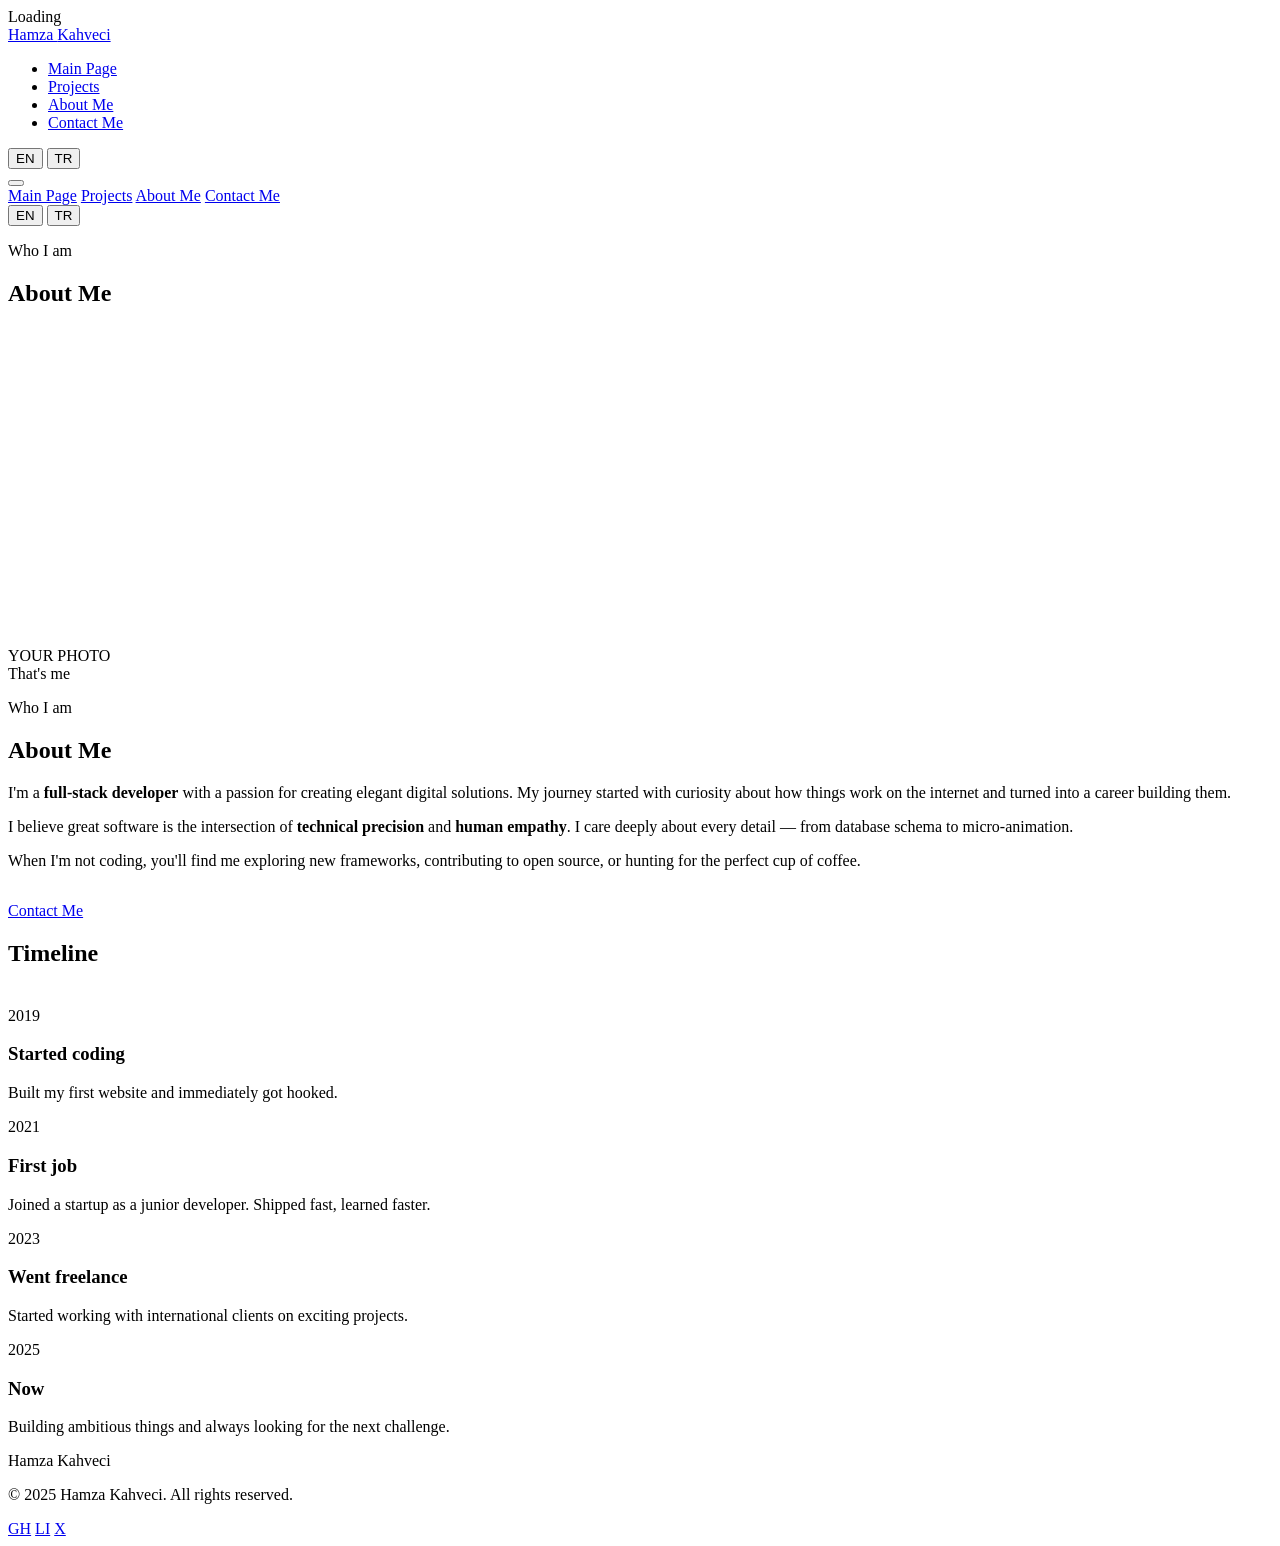
==== pages/about.html @ 2e1d4383 "Update about.html" ====
<!DOCTYPE html>
<html lang="en">
<head>
  <meta charset="UTF-8" />
  <meta name="viewport" content="width=device-width, initial-scale=1.0" />
  <meta name="description" content="About me – learn more about my background, experience, and journey as a developer." />
  <meta name="keywords" content="about, developer background, experience, journey, web developer" />
  <meta name="author" content="Your Name" />
  <meta property="og:title" content="About Me – Hamza Kahveci Portfolio" />
  <meta property="og:description" content="Learn more about my background, skills, and what drives me." />
  <meta property="og:type" content="website" />
  <meta property="og:url" content="https://yourwebsite.com/pages/about.html" />
  <meta name="robots" content="index, follow" />
  <link rel="canonical" href="https://yourwebsite.com/pages/about.html" />
  <title>About Me – Hamza Kahveci Portfolio</title>
  <link rel="stylesheet" href="../assets/css/style.css" />
</head>
<body>

  <div id="pageLoader" class="page-loader" aria-hidden="true">
    <span class="loader-text">Loading</span>
    <div class="loader-bar"><div class="loader-bar-fill"></div></div>
  </div>

  <div id="cursor" aria-hidden="true"></div>
  <div id="cursor-ring" aria-hidden="true"></div>

  <header role="banner">
    <nav class="navbar" aria-label="Main navigation">
      <a href="../index.html" class="nav-logo" aria-label="Portfolio home">Hamza <span>Kahveci</span></a>

      <ul class="nav-links" role="list">
        <li><a href="../index.html" class="nav-link"        data-i18n="nav.home">Main Page</a></li>
        <li><a href="projects.html" class="nav-link"        data-i18n="nav.projects">Projects</a></li>
        <li><a href="about.html"    class="nav-link active" data-i18n="nav.about">About Me</a></li>
        <li><a href="contact.html"  class="nav-link"        data-i18n="nav.contact">Contact Me</a></li>
      </ul>

      <div class="lang-toggle" role="group" aria-label="Language selector">
        <button class="lang-btn" data-lang="en" aria-label="English">EN</button>
        <button class="lang-btn" data-lang="tr" aria-label="Türkçe">TR</button>
      </div>

      <button class="nav-hamburger" id="navHamburger" aria-label="Open menu">
        <span></span><span></span><span></span>
      </button>
    </nav>
  </header>

  <nav id="mobileNav" class="mobile-nav" aria-label="Mobile navigation">
    <a href="../index.html" class="nav-link" data-i18n="nav.home">Main Page</a>
    <a href="projects.html" class="nav-link" data-i18n="nav.projects">Projects</a>
    <a href="about.html"    class="nav-link" data-i18n="nav.about">About Me</a>
    <a href="contact.html"  class="nav-link" data-i18n="nav.contact">Contact Me</a>
    <div class="lang-toggle">
      <button class="lang-btn" data-lang="en">EN</button>
      <button class="lang-btn" data-lang="tr">TR</button>
    </div>
  </nav>

  <main class="page-content" id="main-content">

    <!-- ══ PAGE HERO ══ -->
    <section class="hero" style="min-height:45vh;" aria-label="About header">
      <div class="hero-bg"></div>
      <div class="hero-grid" aria-hidden="true"></div>
      <div class="hero-line" aria-hidden="true"></div>
      <div class="hero-content">
        <p class="hero-eyebrow" data-i18n="label.about">Who I am</p>
        <h1 class="hero-title glitch" data-text="ABOUT ME" data-i18n="title.about">ABOUT ME</h1>
      </div>
    </section>

    <!-- ══ ABOUT SPLIT ══ -->
    <section aria-label="About me details">
      <div class="section-inner">
        <div class="about-split">

          <!-- Photo column -->
          <div class="about-photo reveal">
            <div class="about-photo-frame">
              <!-- Replace the div below with: <img src="../assets/img/your-photo.jpg" alt="Your Name" /> -->
              <div class="about-photo-placeholder" aria-label="Photo placeholder">YOUR PHOTO</div>
            </div>
            <span class="about-photo-label" data-i18n="about.photo.label">That's me</span>
          </div>

          <!-- Text column -->
          <div class="about-body">
            <p class="section-label reveal" data-i18n="label.about">Who I am</p>
            <h2 class="section-title reveal reveal-delay-1" data-i18n="title.about">About Me</h2>

            <p class="reveal reveal-delay-2" data-i18n="about.p1">
              I'm a <strong>full-stack developer</strong> with a passion for creating elegant digital solutions. My journey started with curiosity about how things work on the internet and turned into a career building them.
            </p>
            <p class="reveal reveal-delay-3" data-i18n="about.p2">
              I believe great software is the intersection of <strong>technical precision</strong> and <strong>human empathy</strong>. I care deeply about every detail — from database schema to micro-animation.
            </p>
            <p class="reveal reveal-delay-4" data-i18n="about.p3">
              When I'm not coding, you'll find me exploring new frameworks, contributing to open source, or hunting for the perfect cup of coffee.
            </p>

            <div style="margin-top:2rem;" class="reveal">
              <a href="contact.html" class="btn btn-primary" data-i18n="nav.contact">Contact Me</a>
            </div>
          </div>
        </div>

        <!-- Timeline -->
        <div class="timeline" aria-label="Career timeline">
          <h2 class="section-title reveal" style="margin-bottom:2.5rem;">Timeline</h2>

          <div class="timeline-item reveal">
            <p class="timeline-year" data-i18n="tl.1.year">2019</p>
            <h3 class="timeline-title" data-i18n="tl.1.title">Started coding</h3>
            <p class="timeline-desc" data-i18n="tl.1.desc">Built my first website and immediately got hooked.</p>
          </div>

          <div class="timeline-item reveal reveal-delay-1">
            <p class="timeline-year" data-i18n="tl.2.year">2021</p>
            <h3 class="timeline-title" data-i18n="tl.2.title">First job</h3>
            <p class="timeline-desc" data-i18n="tl.2.desc">Joined a startup as a junior developer. Shipped fast, learned faster.</p>
          </div>

          <div class="timeline-item reveal reveal-delay-2">
            <p class="timeline-year" data-i18n="tl.3.year">2023</p>
            <h3 class="timeline-title" data-i18n="tl.3.title">Went freelance</h3>
            <p class="timeline-desc" data-i18n="tl.3.desc">Started working with international clients on exciting projects.</p>
          </div>

          <div class="timeline-item reveal reveal-delay-3">
            <p class="timeline-year" data-i18n="tl.4.year">2025</p>
            <h3 class="timeline-title" data-i18n="tl.4.title">Now</h3>
            <p class="timeline-desc" data-i18n="tl.4.desc">Building ambitious things and always looking for the next challenge.</p>
          </div>
        </div>

      </div>
    </section>

  </main>

  <footer role="contentinfo">
    <div class="footer-inner">
      <span class="footer-logo">Hamza <span>Kahveci</span></span>
      <p class="footer-copy" data-i18n="footer.copy">© 2025 Hamza Kahveci Portfolio. All rights reserved.</p>
      <div class="footer-socials" aria-label="Social links">
        <a href="#" class="footer-social" aria-label="GitHub">GH</a>
        <a href="#" class="footer-social" aria-label="LinkedIn">LI</a>
        <a href="#" class="footer-social" aria-label="Twitter/X">X</a>
      </div>
    </div>
  </footer>

  <script src="../assets/js/jScript.js"></script>
</body>
</html>
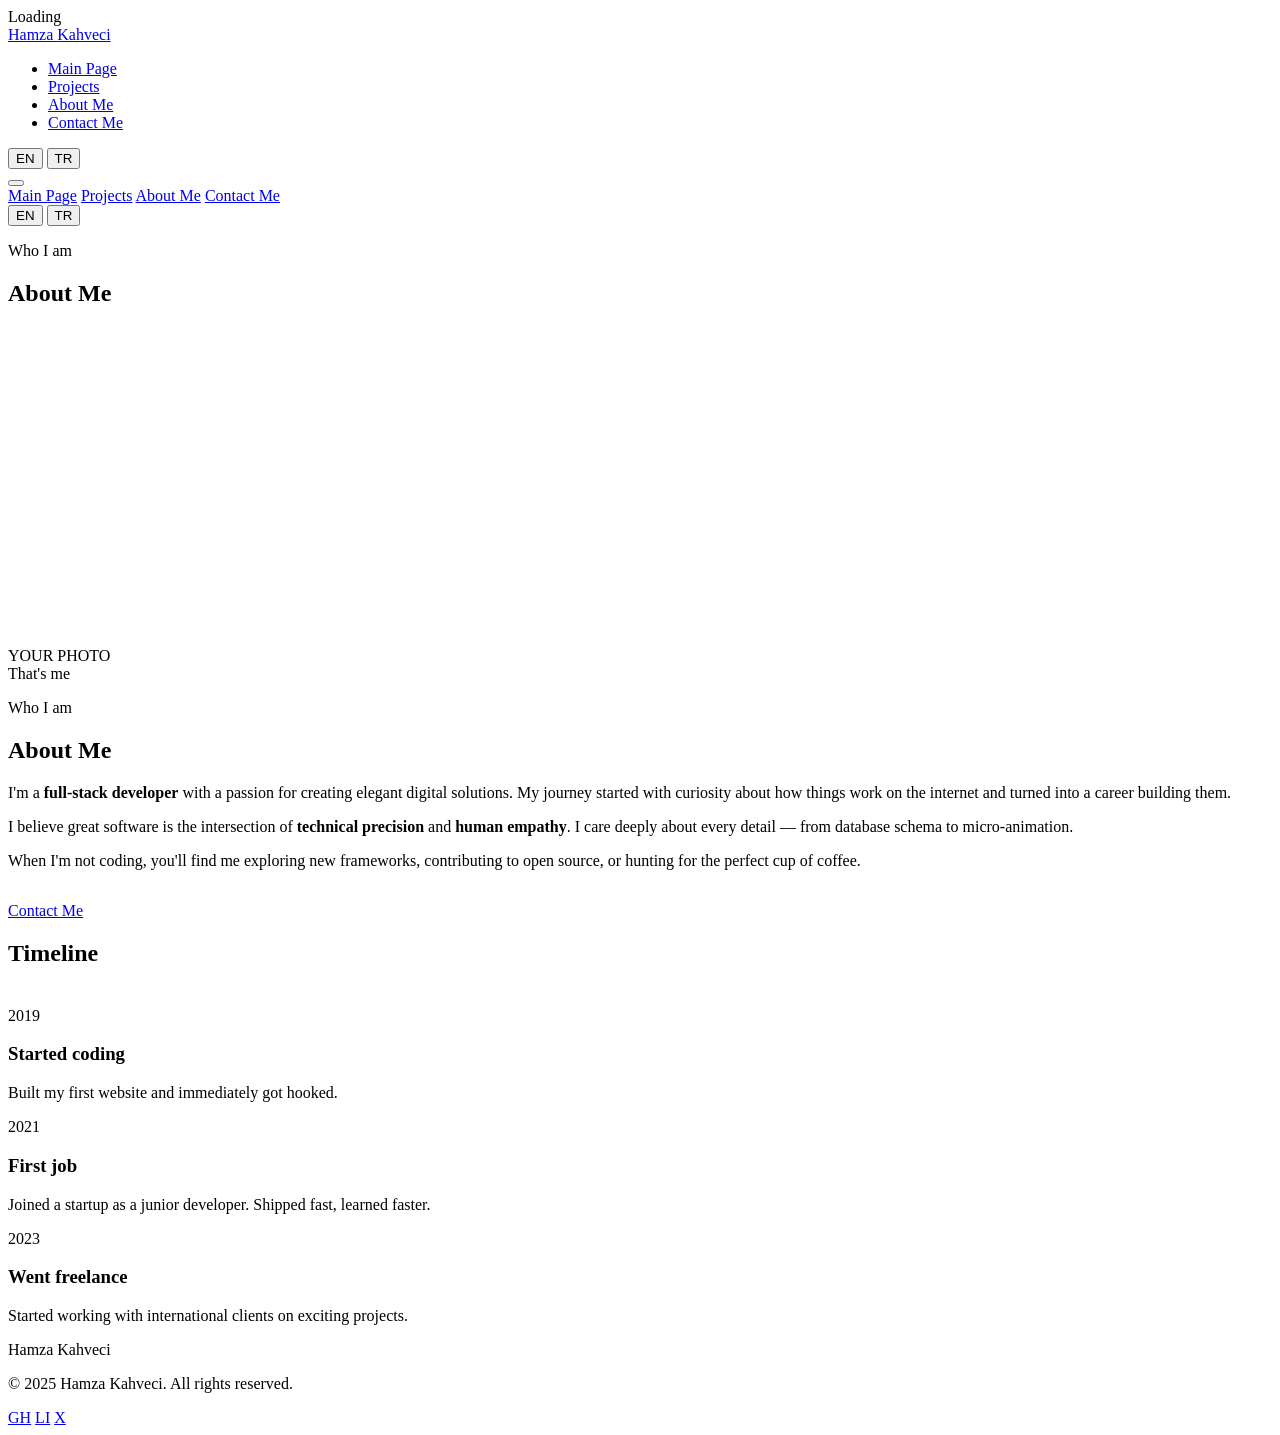
==== commit f83839d0: "Update about.html Fotoğraf ekleme hariç diğer verileri daha gerçekçi halleriyle değiştirdim.   (fo" ====
--- a/pages/about.html
+++ b/pages/about.html
@@ -5,13 +5,13 @@
   <meta name="viewport" content="width=device-width, initial-scale=1.0" />
   <meta name="description" content="About me – learn more about my background, experience, and journey as a developer." />
   <meta name="keywords" content="about, developer background, experience, journey, web developer" />
-  <meta name="author" content="Your Name" />
+  <meta name="author" content="Hamza Kahveci" />
   <meta property="og:title" content="About Me – Hamza Kahveci Portfolio" />
   <meta property="og:description" content="Learn more about my background, skills, and what drives me." />
   <meta property="og:type" content="website" />
-  <meta property="og:url" content="https://yourwebsite.com/pages/about.html" />
+  <meta property="og:url" content="https://gb0u.github.io/web-portfolio-hamza-kahveci/pages/about.html" />
   <meta name="robots" content="index, follow" />
-  <link rel="canonical" href="https://yourwebsite.com/pages/about.html" />
+  <link rel="canonical" href="https://gb0u.github.io/web-portfolio-hamza-kahveci/pages/about.html" />
   <title>About Me – Hamza Kahveci Portfolio</title>
   <link rel="stylesheet" href="../assets/css/style.css" />
 </head>
@@ -97,7 +97,7 @@
               I believe great software is the intersection of <strong>technical precision</strong> and <strong>human empathy</strong>. I care deeply about every detail — from database schema to micro-animation.
             </p>
             <p class="reveal reveal-delay-4" data-i18n="about.p3">
-              When I'm not coding, you'll find me exploring new frameworks, contributing to open source, or hunting for the perfect cup of coffee.
+              When I'm not coding, you'll find me smoking on the balcony. Completely alone.
             </p>
 
             <div style="margin-top:2rem;" class="reveal">
@@ -111,27 +111,21 @@
           <h2 class="section-title reveal" style="margin-bottom:2.5rem;">Timeline</h2>
 
           <div class="timeline-item reveal">
-            <p class="timeline-year" data-i18n="tl.1.year">2019</p>
-            <h3 class="timeline-title" data-i18n="tl.1.title">Started coding</h3>
-            <p class="timeline-desc" data-i18n="tl.1.desc">Built my first website and immediately got hooked.</p>
+            <p class="timeline-year" data-i18n="tl.1.year">2020</p>
+            <h3 class="timeline-title" data-i18n="tl.1.title">Started highschool for information technologies class</h3>
+            <p class="timeline-desc" data-i18n="tl.1.desc">I was a natural at it. We built basic html websites.</p>
           </div>
 
           <div class="timeline-item reveal reveal-delay-1">
-            <p class="timeline-year" data-i18n="tl.2.year">2021</p>
-            <h3 class="timeline-title" data-i18n="tl.2.title">First job</h3>
-            <p class="timeline-desc" data-i18n="tl.2.desc">Joined a startup as a junior developer. Shipped fast, learned faster.</p>
+            <p class="timeline-year" data-i18n="tl.2.year">2024</p>
+            <h3 class="timeline-title" data-i18n="tl.2.title">Highschool ended and university began as computer programming</h3>
+            <p class="timeline-desc" data-i18n="tl.2.desc">I still have some fond memories of highschool, but i have to level-up my knowledge by going to the university.</p>
           </div>
 
           <div class="timeline-item reveal reveal-delay-2">
-            <p class="timeline-year" data-i18n="tl.3.year">2023</p>
-            <h3 class="timeline-title" data-i18n="tl.3.title">Went freelance</h3>
-            <p class="timeline-desc" data-i18n="tl.3.desc">Started working with international clients on exciting projects.</p>
-          </div>
-
-          <div class="timeline-item reveal reveal-delay-3">
-            <p class="timeline-year" data-i18n="tl.4.year">2025</p>
-            <h3 class="timeline-title" data-i18n="tl.4.title">Now</h3>
-            <p class="timeline-desc" data-i18n="tl.4.desc">Building ambitious things and always looking for the next challenge.</p>
+            <p class="timeline-year" data-i18n="tl.3.year">2026</p>
+            <h3 class="timeline-title" data-i18n="tl.3.title">Still in university</h3>
+            <p class="timeline-desc" data-i18n="tl.3.desc">I do my homeworks. Then i smoke on the balcony :)</p>
           </div>
         </div>
 
@@ -143,9 +137,9 @@
   <footer role="contentinfo">
     <div class="footer-inner">
       <span class="footer-logo">Hamza <span>Kahveci</span></span>
-      <p class="footer-copy" data-i18n="footer.copy">© 2025 Hamza Kahveci Portfolio. All rights reserved.</p>
+      <p class="footer-copy" data-i18n="footer.copy">© 2026 Hamza Kahveci Portfolio. All rights reserved.</p>
       <div class="footer-socials" aria-label="Social links">
-        <a href="#" class="footer-social" aria-label="GitHub">GH</a>
+        <a href="https://www.github.com/gb0u" class="footer-social" aria-label="GitHub">GH</a>
         <a href="#" class="footer-social" aria-label="LinkedIn">LI</a>
         <a href="#" class="footer-social" aria-label="Twitter/X">X</a>
       </div>
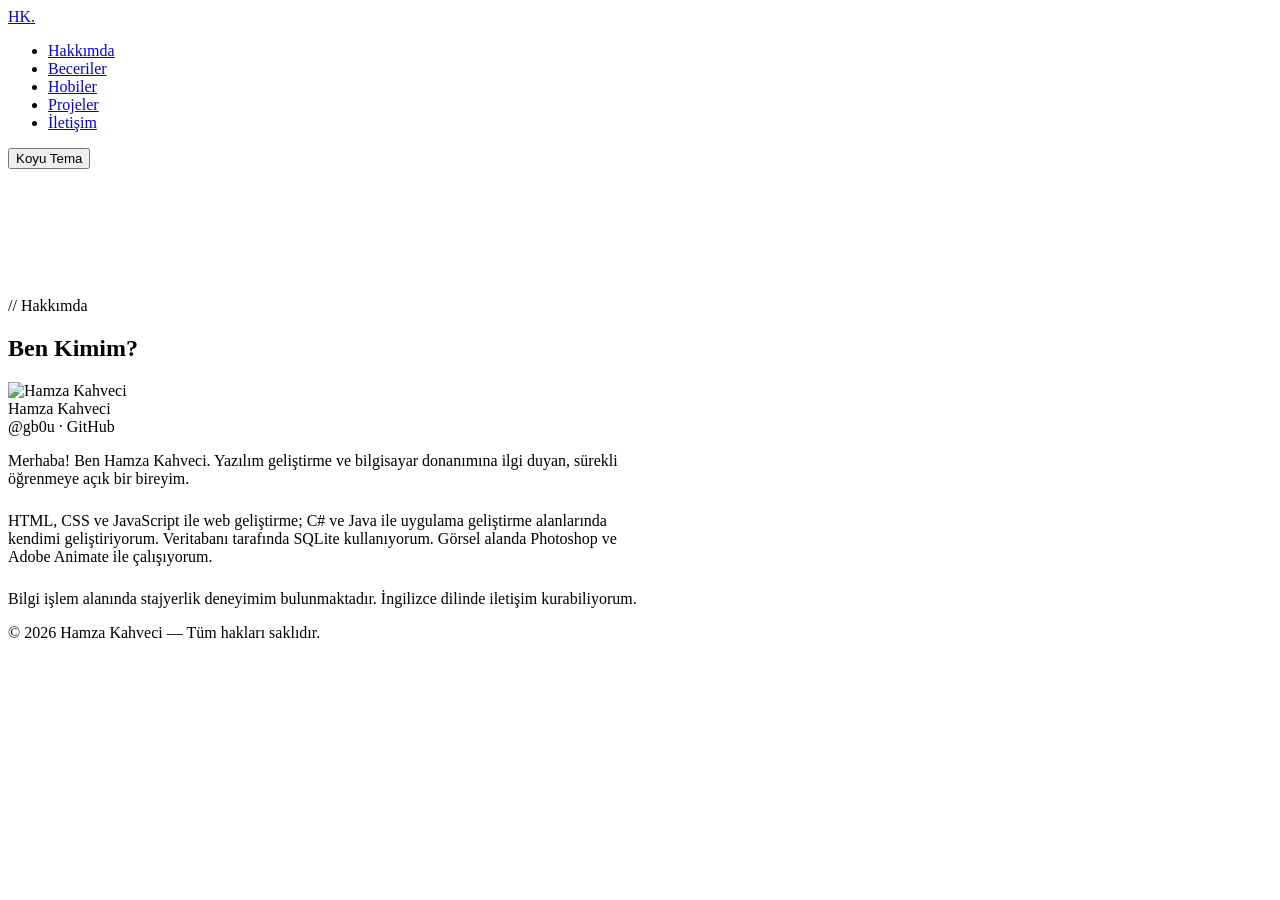
==== commit 1aa7818e: "Update about.html" ====
--- a/pages/about.html
+++ b/pages/about.html
@@ -1,149 +1,52 @@
 <!DOCTYPE html>
-<html lang="en">
+<html lang="tr">
 <head>
   <meta charset="UTF-8" />
   <meta name="viewport" content="width=device-width, initial-scale=1.0" />
-  <meta name="description" content="About me – learn more about my background, experience, and journey as a developer." />
-  <meta name="keywords" content="about, developer background, experience, journey, web developer" />
-  <meta name="author" content="Hamza Kahveci" />
-  <meta property="og:title" content="About Me – Hamza Kahveci Portfolio" />
-  <meta property="og:description" content="Learn more about my background, skills, and what drives me." />
-  <meta property="og:type" content="website" />
-  <meta property="og:url" content="https://gb0u.github.io/web-portfolio-hamza-kahveci/pages/about.html" />
-  <meta name="robots" content="index, follow" />
-  <link rel="canonical" href="https://gb0u.github.io/web-portfolio-hamza-kahveci/pages/about.html" />
-  <title>About Me – Hamza Kahveci Portfolio</title>
+  <title>Hakkımda — Hamza Kahveci</title>
   <link rel="stylesheet" href="../assets/css/style.css" />
 </head>
 <body>
 
-  <div id="pageLoader" class="page-loader" aria-hidden="true">
-    <span class="loader-text">Loading</span>
-    <div class="loader-bar"><div class="loader-bar-fill"></div></div>
-  </div>
-
-  <div id="cursor" aria-hidden="true"></div>
-  <div id="cursor-ring" aria-hidden="true"></div>
-
-  <header role="banner">
-    <nav class="navbar" aria-label="Main navigation">
-      <a href="../index.html" class="nav-logo" aria-label="Portfolio home">Hamza <span>Kahveci</span></a>
-
-      <ul class="nav-links" role="list">
-        <li><a href="../index.html" class="nav-link"        data-i18n="nav.home">Main Page</a></li>
-        <li><a href="projects.html" class="nav-link"        data-i18n="nav.projects">Projects</a></li>
-        <li><a href="about.html"    class="nav-link active" data-i18n="nav.about">About Me</a></li>
-        <li><a href="contact.html"  class="nav-link"        data-i18n="nav.contact">Contact Me</a></li>
-      </ul>
-
-      <div class="lang-toggle" role="group" aria-label="Language selector">
-        <button class="lang-btn" data-lang="en" aria-label="English">EN</button>
-        <button class="lang-btn" data-lang="tr" aria-label="Türkçe">TR</button>
-      </div>
-
-      <button class="nav-hamburger" id="navHamburger" aria-label="Open menu">
-        <span></span><span></span><span></span>
-      </button>
-    </nav>
-  </header>
-
-  <nav id="mobileNav" class="mobile-nav" aria-label="Mobile navigation">
-    <a href="../index.html" class="nav-link" data-i18n="nav.home">Main Page</a>
-    <a href="projects.html" class="nav-link" data-i18n="nav.projects">Projects</a>
-    <a href="about.html"    class="nav-link" data-i18n="nav.about">About Me</a>
-    <a href="contact.html"  class="nav-link" data-i18n="nav.contact">Contact Me</a>
-    <div class="lang-toggle">
-      <button class="lang-btn" data-lang="en">EN</button>
-      <button class="lang-btn" data-lang="tr">TR</button>
-    </div>
+  <nav>
+    <a class="nav-logo" href="../index.html">HK<span>.</span></a>
+    <ul class="nav-links">
+      <li><a href="../index.html#hakkimda">Hakkımda</a></li>
+      <li><a href="../index.html#beceriler">Beceriler</a></li>
+      <li><a href="../index.html#hobiler">Hobiler</a></li>
+      <li><a href="projects.html">Projeler</a></li>
+      <li><a href="contact.html">İletişim</a></li>
+    </ul>
+    <button class="theme-toggle" id="theme-toggle"><span class="dot"></span><span id="theme-label">Koyu Tema</span></button>
   </nav>
 
-  <main class="page-content" id="main-content">
+  <section style="padding-top: 8rem;">
+    <div class="section-label fade-up">// Hakkımda</div>
+    <h1 class="section-title fade-up">Ben Kimim?</h1>
 
-    <!-- ══ PAGE HERO ══ -->
-    <section class="hero" style="min-height:45vh;" aria-label="About header">
-      <div class="hero-bg"></div>
-      <div class="hero-grid" aria-hidden="true"></div>
-      <div class="hero-line" aria-hidden="true"></div>
-      <div class="hero-content">
-        <p class="hero-eyebrow" data-i18n="label.about">Who I am</p>
-        <h1 class="hero-title glitch" data-text="ABOUT ME" data-i18n="title.about">ABOUT ME</h1>
-      </div>
-    </section>
-
-    <!-- ══ ABOUT SPLIT ══ -->
-    <section aria-label="About me details">
-      <div class="section-inner">
-        <div class="about-split">
-
-          <!-- Photo column -->
-          <div class="about-photo reveal">
-            <div class="about-photo-frame">
-              <!-- Replace the div below with: <img src="../assets/img/your-photo.jpg" alt="Your Name" /> -->
-              <div class="about-photo-placeholder" aria-label="Photo placeholder">YOUR PHOTO</div>
-            </div>
-            <span class="about-photo-label" data-i18n="about.photo.label">That's me</span>
-          </div>
-
-          <!-- Text column -->
-          <div class="about-body">
-            <p class="section-label reveal" data-i18n="label.about">Who I am</p>
-            <h2 class="section-title reveal reveal-delay-1" data-i18n="title.about">About Me</h2>
-
-            <p class="reveal reveal-delay-2" data-i18n="about.p1">
-              I'm a <strong>full-stack developer</strong> with a passion for creating elegant digital solutions. My journey started with curiosity about how things work on the internet and turned into a career building them.
-            </p>
-            <p class="reveal reveal-delay-3" data-i18n="about.p2">
-              I believe great software is the intersection of <strong>technical precision</strong> and <strong>human empathy</strong>. I care deeply about every detail — from database schema to micro-animation.
-            </p>
-            <p class="reveal reveal-delay-4" data-i18n="about.p3">
-              When I'm not coding, you'll find me smoking on the balcony. Completely alone.
-            </p>
-
-            <div style="margin-top:2rem;" class="reveal">
-              <a href="contact.html" class="btn btn-primary" data-i18n="nav.contact">Contact Me</a>
-            </div>
-          </div>
-        </div>
-
-        <!-- Timeline -->
-        <div class="timeline" aria-label="Career timeline">
-          <h2 class="section-title reveal" style="margin-bottom:2.5rem;">Timeline</h2>
-
-          <div class="timeline-item reveal">
-            <p class="timeline-year" data-i18n="tl.1.year">2020</p>
-            <h3 class="timeline-title" data-i18n="tl.1.title">Started highschool for information technologies class</h3>
-            <p class="timeline-desc" data-i18n="tl.1.desc">I was a natural at it. We built basic html websites.</p>
-          </div>
-
-          <div class="timeline-item reveal reveal-delay-1">
-            <p class="timeline-year" data-i18n="tl.2.year">2024</p>
-            <h3 class="timeline-title" data-i18n="tl.2.title">Highschool ended and university began as computer programming</h3>
-            <p class="timeline-desc" data-i18n="tl.2.desc">I still have some fond memories of highschool, but i have to level-up my knowledge by going to the university.</p>
-          </div>
-
-          <div class="timeline-item reveal reveal-delay-2">
-            <p class="timeline-year" data-i18n="tl.3.year">2026</p>
-            <h3 class="timeline-title" data-i18n="tl.3.title">Still in university</h3>
-            <p class="timeline-desc" data-i18n="tl.3.desc">I do my homeworks. Then i smoke on the balcony :)</p>
-          </div>
-        </div>
-
-      </div>
-    </section>
-
-  </main>
-
-  <footer role="contentinfo">
-    <div class="footer-inner">
-      <span class="footer-logo">Hamza <span>Kahveci</span></span>
-      <p class="footer-copy" data-i18n="footer.copy">© 2026 Hamza Kahveci Portfolio. All rights reserved.</p>
-      <div class="footer-socials" aria-label="Social links">
-        <a href="https://www.github.com/gb0u" class="footer-social" aria-label="GitHub">GH</a>
-        <a href="#" class="footer-social" aria-label="LinkedIn">LI</a>
-        <a href="#" class="footer-social" aria-label="Twitter/X">X</a>
+    <div class="avatar-wrap fade-up">
+      <img src="https://avatars.githubusercontent.com/gb0u" alt="Hamza Kahveci" />
+      <div class="avatar-info">
+        <div class="name">Hamza Kahveci</div>
+        <div class="handle">@gb0u · GitHub</div>
       </div>
     </div>
+
+    <div style="max-width: 640px;">
+      <p class="fade-up" style="color: var(--muted); margin-bottom: 1.5rem;">
+        Merhaba! Ben Hamza Kahveci. Yazılım geliştirme ve bilgisayar donanımına ilgi duyan, sürekli öğrenmeye açık bir bireyim.
+      </p>
+      <p class="fade-up" style="color: var(--muted); margin-bottom: 1.5rem;">
+        HTML, CSS ve JavaScript ile web geliştirme; C# ve Java ile uygulama geliştirme alanlarında kendimi geliştiriyorum. Veritabanı tarafında SQLite kullanıyorum. Görsel alanda Photoshop ve Adobe Animate ile çalışıyorum.
+      </p>
+      <p class="fade-up" style="color: var(--muted);">
+        Bilgi işlem alanında stajyerlik deneyimim bulunmaktadır. İngilizce dilinde iletişim kurabiliyorum.
+      </p>
+    </div>
+  </section>
+
+  <footer>
+    <p>© 2026 Hamza Kahveci — Tüm hakları saklıdır.</p>
   </footer>
 
   <script src="../assets/js/jScript.js"></script>
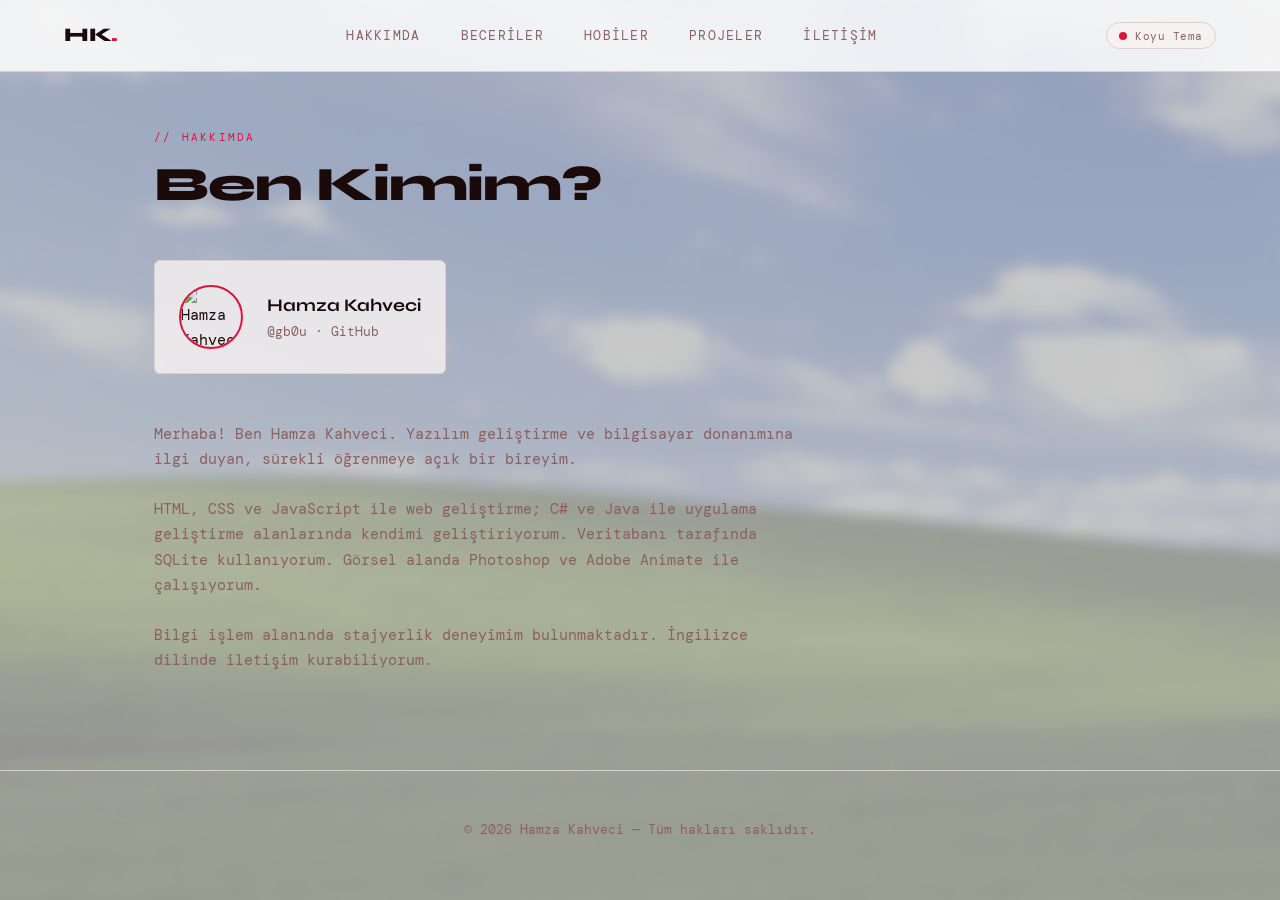
==== commit ed00ef1c: "Hamburger menü ve responsive tasarım için değişiklik yapılmış dosyalar yüklendi." ====
--- a/pages/about.html
+++ b/pages/about.html
@@ -17,8 +17,26 @@
       <li><a href="projects.html">Projeler</a></li>
       <li><a href="contact.html">İletişim</a></li>
     </ul>
-    <button class="theme-toggle" id="theme-toggle"><span class="dot"></span><span id="theme-label">Koyu Tema</span></button>
+    <div class="nav-right">
+      <button class="theme-toggle" id="theme-toggle">
+        <span class="dot"></span>
+        <span id="theme-label">Koyu Tema</span>
+      </button>
+      <button class="hamburger" id="hamburger" aria-label="Menüyü aç">
+        <span></span>
+        <span></span>
+        <span></span>
+      </button>
+    </div>
   </nav>
+
+  <div class="mobile-menu" id="mobile-menu" role="dialog" aria-label="Navigasyon Menüsü">
+    <a href="../index.html#hakkimda">Hakkımda</a>
+    <a href="../index.html#beceriler">Beceriler</a>
+    <a href="../index.html#hobiler">Hobiler</a>
+    <a href="projects.html">Projeler</a>
+    <a href="contact.html">İletişim</a>
+  </div>
 
   <section style="padding-top: 8rem;">
     <div class="section-label fade-up">// Hakkımda</div>
--- a/assets/css/style.css
+++ b/assets/css/style.css
@@ -0,0 +1,790 @@
+@import url('https://fonts.googleapis.com/css2?family=Syne:wght@400;600;700;800&family=DM+Mono:wght@300;400;500&display=swap');
+
+/* === CRIMSON + WHITE (default) === */
+:root {
+  --bg: #ffffff;
+  --surface: rgba(247, 242, 242, 0.82);
+  --surface2: rgba(237, 228, 228, 0.85);
+  --border: #e0cece;
+  --accent: #dc143c;
+  --accent2: #a00028;
+  --text: #1a0a0a;
+  --muted: #8a6060;
+  --glow: rgba(220, 20, 60, 0.1);
+  --nav-bg: rgba(255,255,255,0.82);
+  --hero-grid-color: #e8d5d5;
+  --bg-overlay-opacity: 0.60;
+}
+
+/* === CRIMSON + BLACK (dark) === */
+:root.dark {
+  --bg: #0a0000;
+  --surface: rgba(21, 5, 5, 0.80);
+  --surface2: rgba(32, 8, 8, 0.85);
+  --border: #3a1010;
+  --accent: #dc143c;
+  --accent2: #ff4060;
+  --text: #f5e8e8;
+  --muted: #8a6060;
+  --glow: rgba(220, 20, 60, 0.15);
+  --nav-bg: rgba(10,0,0,0.82);
+  --hero-grid-color: #2a0a0a;
+  --bg-overlay-opacity: 0.70;
+}
+
+*, *::before, *::after { box-sizing: border-box; margin: 0; padding: 0; }
+
+html { scroll-behavior: smooth; }
+
+body {
+  background: var(--bg);
+  color: var(--text);
+  font-family: 'DM Mono', monospace;
+  font-size: 15px;
+  line-height: 1.7;
+  min-height: 100vh;
+  overflow-x: hidden;
+  position: relative;
+}
+
+/* BACKGROUND IMAGE */
+body::after {
+  content: '';
+  position: fixed;
+  inset: 0;
+  background-image: url('../img/bg_img.png');
+  background-size: cover;
+  background-position: center center;
+  background-repeat: no-repeat;
+  filter: blur(6px) brightness(0.55) saturate(0.8);
+  transform: scale(1.05);
+  z-index: -2;
+  pointer-events: none;
+}
+
+body::before {
+  content: '';
+  position: fixed;
+  inset: 0;
+  background: var(--bg);
+  opacity: 0.55;
+  z-index: -1;
+  pointer-events: none;
+  transition: background 0.3s;
+}
+
+/* NAV */
+nav {
+  position: fixed;
+  top: 0;
+  left: 0;
+  right: 0;
+  z-index: 100;
+  display: flex;
+  align-items: center;
+  justify-content: space-between;
+  padding: 1.2rem 4rem;
+  background: var(--nav-bg);
+  backdrop-filter: blur(20px);
+  border-bottom: 1px solid var(--border);
+}
+
+.nav-logo {
+  font-family: 'Syne', sans-serif;
+  font-weight: 800;
+  font-size: 1.2rem;
+  color: var(--text);
+  text-decoration: none;
+  letter-spacing: -0.02em;
+}
+
+.nav-logo span { color: var(--accent); }
+
+.nav-links {
+  display: flex;
+  gap: 2.5rem;
+  list-style: none;
+}
+
+.nav-links a {
+  color: var(--muted);
+  text-decoration: none;
+  font-size: 0.8rem;
+  letter-spacing: 0.1em;
+  text-transform: uppercase;
+  transition: color 0.2s;
+}
+
+.nav-links a:hover { color: var(--accent); }
+
+/* NAV RIGHT: toggle + hamburger */
+.nav-right {
+  display: flex;
+  align-items: center;
+  gap: 0.75rem;
+}
+
+/* HAMBURGER BUTTON */
+.hamburger {
+  display: none;
+  flex-direction: column;
+  justify-content: center;
+  gap: 5px;
+  width: 36px;
+  height: 36px;
+  background: var(--surface);
+  border: 1px solid var(--border);
+  border-radius: 4px;
+  cursor: pointer;
+  padding: 6px;
+  transition: border-color 0.2s;
+}
+
+.hamburger:hover { border-color: var(--accent); }
+
+.hamburger span {
+  display: block;
+  width: 100%;
+  height: 2px;
+  background: var(--text);
+  border-radius: 2px;
+  transition: all 0.3s ease;
+  transform-origin: center;
+}
+
+/* Hamburger → X animation */
+.hamburger.active span:nth-child(1) {
+  transform: translateY(7px) rotate(45deg);
+}
+.hamburger.active span:nth-child(2) {
+  opacity: 0;
+  transform: scaleX(0);
+}
+.hamburger.active span:nth-child(3) {
+  transform: translateY(-7px) rotate(-45deg);
+}
+
+/* MOBILE MENU OVERLAY */
+.mobile-menu {
+  /* display: none yerine flex kullan, görünürlüğü opacity ile kontrol et */
+  display: flex;
+  position: fixed;
+  top: 0;
+  left: 0;
+  right: 0;
+  bottom: 0;
+  background: var(--nav-bg);
+  backdrop-filter: blur(24px);
+  z-index: 99;
+  flex-direction: column;
+  align-items: center;
+  justify-content: center;
+  gap: 2rem;
+  opacity: 0;
+  transform: translateY(-10px);
+  transition: opacity 0.3s ease, transform 0.3s ease;
+  pointer-events: none;
+  visibility: hidden; /* ekran okuyuculardan da gizle */
+}
+
+.mobile-menu.open {
+  opacity: 1;
+  transform: translateY(0);
+  pointer-events: all;
+  visibility: visible;
+}
+
+.mobile-menu a {
+  font-family: 'Syne', sans-serif;
+  font-size: 1.8rem;
+  font-weight: 700;
+  color: var(--text);
+  text-decoration: none;
+  letter-spacing: -0.02em;
+  transition: color 0.2s;
+}
+
+.mobile-menu a:hover { color: var(--accent); }
+
+.mobile-menu-close {
+  position: absolute;
+  top: 1.2rem;
+  right: 1.5rem;
+  background: none;
+  border: none;
+  font-size: 1.5rem;
+  color: var(--muted);
+  cursor: pointer;
+}
+
+/* HERO */
+.hero {
+  min-height: 100vh;
+  display: flex;
+  align-items: center;
+  padding: 8rem 4rem 4rem;
+  position: relative;
+  overflow: hidden;
+}
+
+.hero-bg {
+  position: absolute;
+  inset: 0;
+  background:
+    radial-gradient(ellipse 60% 50% at 70% 50%, rgba(220,20,60,0.07) 0%, transparent 70%),
+    radial-gradient(ellipse 40% 40% at 20% 80%, rgba(160,0,40,0.04) 0%, transparent 60%);
+}
+
+.hero-grid {
+  position: absolute;
+  inset: 0;
+  background-image:
+    linear-gradient(var(--hero-grid-color) 1px, transparent 1px),
+    linear-gradient(90deg, var(--hero-grid-color) 1px, transparent 1px);
+  background-size: 60px 60px;
+  opacity: 0.5;
+  mask-image: radial-gradient(ellipse 80% 80% at 50% 50%, black, transparent);
+}
+
+.hero-content {
+  position: relative;
+  z-index: 1;
+  max-width: 800px;
+  width: 100%;
+}
+
+.hero-tag {
+  display: inline-block;
+  font-size: 0.75rem;
+  letter-spacing: 0.15em;
+  text-transform: uppercase;
+  color: var(--accent);
+  border: 1px solid rgba(220,20,60,0.35);
+  padding: 0.3rem 0.8rem;
+  border-radius: 2px;
+  margin-bottom: 2rem;
+  animation: fadeUp 0.6s ease both;
+}
+
+.hero h1 {
+  font-family: 'Syne', sans-serif;
+  font-size: clamp(3rem, 8vw, 6rem);
+  font-weight: 800;
+  line-height: 1.0;
+  letter-spacing: -0.03em;
+  margin-bottom: 1.5rem;
+  animation: fadeUp 0.6s 0.1s ease both;
+}
+
+.hero h1 .accent { color: var(--accent); }
+.hero h1 .accent2 { color: var(--accent2); }
+
+.hero-desc {
+  font-size: 1rem;
+  color: var(--muted);
+  max-width: 480px;
+  margin-bottom: 2.5rem;
+  animation: fadeUp 0.6s 0.2s ease both;
+}
+
+.hero-cta {
+  display: flex;
+  gap: 1rem;
+  flex-wrap: wrap;
+  animation: fadeUp 0.6s 0.3s ease both;
+}
+
+.btn {
+  display: inline-flex;
+  align-items: center;
+  gap: 0.5rem;
+  padding: 0.75rem 1.75rem;
+  border-radius: 3px;
+  font-family: 'DM Mono', monospace;
+  font-size: 0.8rem;
+  letter-spacing: 0.05em;
+  text-decoration: none;
+  transition: all 0.2s;
+  cursor: pointer;
+  border: none;
+}
+
+.btn-primary {
+  background: var(--accent);
+  color: white;
+}
+
+.btn-primary:hover {
+  background: #b01030;
+  transform: translateY(-2px);
+  box-shadow: 0 8px 24px rgba(220,20,60,0.3);
+}
+
+.btn-outline {
+  background: transparent;
+  color: var(--text);
+  border: 1px solid var(--border);
+}
+
+.btn-outline:hover {
+  border-color: var(--accent);
+  color: var(--accent);
+  transform: translateY(-2px);
+}
+
+/* SECTIONS */
+section {
+  padding: 6rem 4rem;
+  max-width: 1100px;
+  margin: 0 auto;
+  width: 100%;
+}
+
+.section-label {
+  font-size: 0.7rem;
+  letter-spacing: 0.2em;
+  text-transform: uppercase;
+  color: var(--accent);
+  margin-bottom: 0.75rem;
+}
+
+.section-title {
+  font-family: 'Syne', sans-serif;
+  font-size: clamp(2rem, 4vw, 3rem);
+  font-weight: 800;
+  letter-spacing: -0.02em;
+  margin-bottom: 3rem;
+  line-height: 1.1;
+}
+
+.divider {
+  width: 100%;
+  height: 1px;
+  background: var(--border);
+  max-width: 1100px;
+  margin: 0 auto;
+}
+
+/* GITHUB AVATAR */
+.avatar-wrap {
+  display: flex;
+  align-items: center;
+  gap: 1.5rem;
+  margin-bottom: 3rem;
+  padding: 1.5rem;
+  background: var(--surface);
+  border: 1px solid var(--border);
+  border-radius: 6px;
+  width: fit-content;
+  max-width: 100%;
+}
+
+.avatar-wrap img {
+  width: 64px;
+  height: 64px;
+  border-radius: 50%;
+  border: 2px solid var(--accent);
+  flex-shrink: 0;
+  /* Görselin taşmasını engelle */
+  object-fit: cover;
+  max-width: 64px;
+}
+
+.avatar-info .name {
+  font-family: 'Syne', sans-serif;
+  font-size: 1.1rem;
+  font-weight: 700;
+}
+
+.avatar-info .handle {
+  color: var(--muted);
+  font-size: 0.8rem;
+}
+
+/* SKILLS GRID */
+.skills-grid {
+  display: grid;
+  grid-template-columns: repeat(auto-fill, minmax(140px, 1fr));
+  gap: 1rem;
+}
+
+.skill-card {
+  padding: 1rem 1.25rem;
+  background: var(--surface);
+  border: 1px solid var(--border);
+  border-radius: 4px;
+  font-size: 0.8rem;
+  letter-spacing: 0.05em;
+  transition: all 0.2s;
+  position: relative;
+  overflow: hidden;
+}
+
+.skill-card::before {
+  content: '';
+  position: absolute;
+  inset: 0;
+  background: var(--glow);
+  opacity: 0;
+  transition: opacity 0.2s;
+}
+
+.skill-card:hover {
+  border-color: var(--accent);
+  transform: translateY(-3px);
+}
+
+.skill-card:hover::before { opacity: 1; }
+
+.skill-icon {
+  font-size: 1.2rem;
+  margin-bottom: 0.5rem;
+  display: block;
+}
+
+/* HOBBIES */
+.hobbies-grid {
+  display: grid;
+  grid-template-columns: repeat(auto-fit, minmax(280px, 1fr));
+  gap: 1.5rem;
+}
+
+.hobby-card {
+  padding: 2rem;
+  background: var(--surface);
+  border: 1px solid var(--border);
+  border-radius: 6px;
+  transition: all 0.2s;
+}
+
+.hobby-card:hover {
+  border-color: var(--accent2);
+  transform: translateY(-3px);
+  box-shadow: 0 12px 32px rgba(220,20,60,0.08);
+}
+
+.hobby-num {
+  font-family: 'Syne', sans-serif;
+  font-size: 3rem;
+  font-weight: 800;
+  color: var(--border);
+  line-height: 1;
+  margin-bottom: 1rem;
+}
+
+.hobby-title {
+  font-family: 'Syne', sans-serif;
+  font-size: 1.1rem;
+  font-weight: 700;
+  margin-bottom: 0.5rem;
+}
+
+.hobby-desc { color: var(--muted); font-size: 0.85rem; }
+
+/* CONTACT */
+.contact-grid {
+  display: grid;
+  grid-template-columns: repeat(auto-fit, minmax(240px, 1fr));
+  gap: 1rem;
+}
+
+.contact-card {
+  display: flex;
+  align-items: center;
+  gap: 1rem;
+  padding: 1.25rem 1.5rem;
+  background: var(--surface);
+  border: 1px solid var(--border);
+  border-radius: 4px;
+  text-decoration: none;
+  color: var(--text);
+  transition: all 0.2s;
+  /* Taşmayı engelle */
+  overflow: hidden;
+  word-break: break-word;
+}
+
+.contact-card:hover {
+  border-color: var(--accent);
+  transform: translateX(4px);
+}
+
+.contact-icon {
+  font-size: 1.3rem;
+  flex-shrink: 0;
+}
+
+.contact-label { font-size: 0.7rem; color: var(--muted); text-transform: uppercase; letter-spacing: 0.1em; }
+.contact-value { font-size: 0.85rem; word-break: break-all; }
+
+/* PROJECTS */
+.projects-grid {
+  display: grid;
+  grid-template-columns: repeat(auto-fill, minmax(300px, 1fr));
+  gap: 1.5rem;
+}
+
+.project-card {
+  background: var(--surface);
+  border: 1px solid var(--border);
+  border-radius: 6px;
+  padding: 2rem;
+  transition: all 0.2s;
+  position: relative;
+  overflow: hidden;
+}
+
+.project-card::after {
+  content: '';
+  position: absolute;
+  top: 0; left: 0; right: 0;
+  height: 2px;
+  background: linear-gradient(90deg, var(--accent), var(--accent2));
+  transform: scaleX(0);
+  transition: transform 0.3s;
+}
+
+.project-card:hover {
+  border-color: var(--accent);
+  transform: translateY(-4px);
+  box-shadow: 0 16px 40px rgba(124,109,250,0.1);
+}
+
+.project-card:hover::after { transform: scaleX(1); }
+
+.project-tag {
+  display: inline-block;
+  font-size: 0.7rem;
+  letter-spacing: 0.1em;
+  text-transform: uppercase;
+  color: var(--accent);
+  background: rgba(124,109,250,0.1);
+  padding: 0.2rem 0.6rem;
+  border-radius: 2px;
+  margin-bottom: 1rem;
+}
+
+.project-title {
+  font-family: 'Syne', sans-serif;
+  font-size: 1.2rem;
+  font-weight: 700;
+  margin-bottom: 0.75rem;
+}
+
+.project-desc {
+  color: var(--muted);
+  font-size: 0.85rem;
+  margin-bottom: 1.5rem;
+}
+
+.project-link {
+  font-size: 0.8rem;
+  color: var(--accent);
+  text-decoration: none;
+  letter-spacing: 0.05em;
+}
+
+.project-link:hover { text-decoration: underline; }
+
+/* FOOTER */
+footer {
+  text-align: center;
+  padding: 3rem 2rem;
+  border-top: 1px solid var(--border);
+  color: var(--muted);
+  font-size: 0.8rem;
+}
+
+/* ANIMATIONS */
+@keyframes fadeUp {
+  from { opacity: 0; transform: translateY(20px); }
+  to { opacity: 1; transform: translateY(0); }
+}
+
+.fade-up {
+  opacity: 0;
+  transform: translateY(24px);
+  transition: opacity 0.6s ease, transform 0.6s ease;
+}
+
+.fade-up.visible {
+  opacity: 1;
+  transform: translateY(0);
+}
+
+/* THEME TOGGLE */
+.theme-toggle {
+  display: flex;
+  align-items: center;
+  gap: 0.5rem;
+  background: var(--surface);
+  border: 1px solid var(--border);
+  border-radius: 999px;
+  padding: 0.35rem 0.75rem;
+  cursor: pointer;
+  font-family: 'DM Mono', monospace;
+  font-size: 0.7rem;
+  color: var(--muted);
+  transition: all 0.2s;
+  letter-spacing: 0.05em;
+  white-space: nowrap;
+}
+
+.theme-toggle:hover {
+  border-color: var(--accent);
+  color: var(--accent);
+}
+
+.theme-toggle .dot {
+  width: 8px;
+  height: 8px;
+  border-radius: 50%;
+  background: var(--accent);
+  flex-shrink: 0;
+}
+
+/* Görsellerin genel taşma koruması */
+img {
+  max-width: 100%;
+  height: auto;
+  display: block;
+}
+
+/* =============================================
+   RESPONSIVE — TABLET (max-width: 1024px)
+   ============================================= */
+@media (max-width: 1024px) {
+  nav { padding: 1.2rem 2rem; }
+
+  .hero { padding: 8rem 2rem 4rem; }
+
+  section { padding: 5rem 2rem; }
+
+  .skills-grid {
+    grid-template-columns: repeat(auto-fill, minmax(120px, 1fr));
+  }
+
+  .projects-grid {
+    grid-template-columns: repeat(auto-fill, minmax(260px, 1fr));
+  }
+}
+
+/* =============================================
+   RESPONSIVE — MOBİL (max-width: 768px)
+   ============================================= */
+@media (max-width: 768px) {
+
+  /* NAV — Hamburger göster, linkleri gizle */
+  nav {
+    padding: 1rem 1.5rem;
+  }
+
+  .nav-links {
+    display: none; /* Masaüstü link listesi mobilde gizli */
+  }
+
+  .hamburger {
+    display: flex; /* Hamburger butonu göster */
+  }
+
+  /* Theme toggle metnini kısalt */
+  #theme-label {
+    display: none;
+  }
+
+  .theme-toggle {
+    padding: 0.35rem 0.5rem;
+  }
+
+  /* HERO */
+  .hero {
+    padding: 7rem 1.5rem 3rem;
+    min-height: 100svh; /* Mobilde safe-area kullan */
+  }
+
+  .hero h1 {
+    font-size: clamp(2.5rem, 12vw, 4rem);
+  }
+
+  .hero-desc {
+    font-size: 0.9rem;
+    max-width: 100%;
+  }
+
+  .hero-cta {
+    flex-direction: column;
+  }
+
+  .btn {
+    width: 100%;
+    justify-content: center;
+  }
+
+  /* SECTIONS */
+  section {
+    padding: 4rem 1.5rem;
+  }
+
+  .section-title {
+    font-size: clamp(1.6rem, 7vw, 2.5rem);
+  }
+
+  /* AVATAR — Mobilde sığacak şekilde */
+  .avatar-wrap {
+    flex-direction: row;
+    flex-wrap: wrap;
+    gap: 1rem;
+    padding: 1rem;
+    width: 100%;
+  }
+
+  /* SKILLS GRID — Mobilde 2 kolon */
+  .skills-grid {
+    grid-template-columns: repeat(2, 1fr);
+    gap: 0.75rem;
+  }
+
+  /* HOBBIES — Mobilde tek kolon */
+  .hobbies-grid {
+    grid-template-columns: 1fr;
+  }
+
+  /* CONTACT — Mobilde tek kolon */
+  .contact-grid {
+    grid-template-columns: 1fr;
+  }
+
+  .contact-card {
+    transform: none !important; /* Hover slideı mobilde engelle */
+  }
+
+  /* PROJECTS — Mobilde tek kolon */
+  .projects-grid {
+    grid-template-columns: 1fr;
+  }
+
+  /* Arka plan — iOS fixed hack */
+  body::after {
+    background-attachment: scroll;
+    filter: blur(8px) brightness(0.50) saturate(0.75);
+  }
+}
+
+/* =============================================
+   RESPONSIVE — KÜÇÜK MOBİL (max-width: 400px)
+   ============================================= */
+@media (max-width: 400px) {
+  .hero h1 {
+    font-size: 2.2rem;
+  }
+
+  .skills-grid {
+    grid-template-columns: repeat(2, 1fr);
+  }
+
+  .avatar-wrap img {
+    width: 48px;
+    height: 48px;
+    max-width: 48px;
+  }
+}
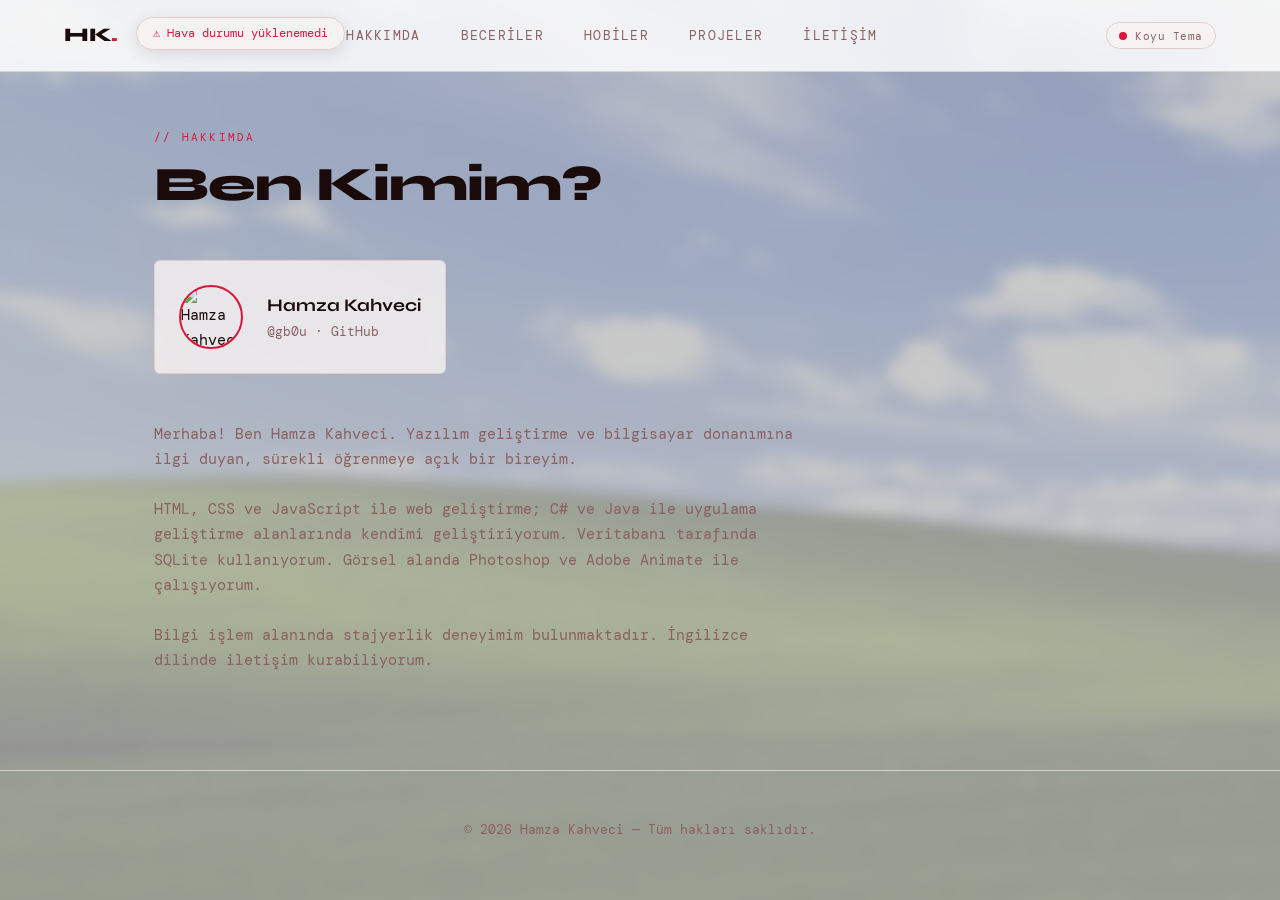
==== commit 8a6c829e: "Update about.html" ====
--- a/pages/about.html
+++ b/pages/about.html
@@ -5,6 +5,7 @@
   <meta name="viewport" content="width=device-width, initial-scale=1.0" />
   <title>Hakkımda — Hamza Kahveci</title>
   <link rel="stylesheet" href="../assets/css/style.css" />
+  <link rel="icon" type="image/x-icon" href="assets/img/favicon.ico" />
 </head>
 <body>
 
--- a/assets/css/style.css
+++ b/assets/css/style.css
@@ -586,6 +586,158 @@
 
 .project-link:hover { text-decoration: underline; }
 
+/* =============================================
+   SCROLL TO TOP BUTTON
+   ============================================= */
+.scroll-top-btn {
+  position: fixed;
+  bottom: 2rem;
+  right: 2rem;
+  z-index: 200;
+  width: 44px;
+  height: 44px;
+  border-radius: 4px;
+  background: var(--accent);
+  color: #fff;
+  border: none;
+  cursor: pointer;
+  display: flex;
+  align-items: center;
+  justify-content: center;
+  font-size: 1.1rem;
+  box-shadow: 0 4px 20px rgba(220,20,60,0.35);
+  opacity: 0;
+  transform: translateY(12px);
+  pointer-events: none;
+  transition: opacity 0.3s ease, transform 0.3s ease, background 0.2s;
+}
+
+.scroll-top-btn.visible {
+  opacity: 1;
+  transform: translateY(0);
+  pointer-events: all;
+}
+
+.scroll-top-btn:hover {
+  background: var(--accent2);
+  box-shadow: 0 8px 28px rgba(220,20,60,0.45);
+}
+
+/* =============================================
+   HOBBY MODAL
+   ============================================= */
+.hobby-card {
+  cursor: pointer;
+}
+
+/* Hide description inside the card — shown only in modal */
+.hobby-card .hobby-desc {
+  display: none;
+}
+
+/* "Detay" hint badge on card */
+.hobby-hint {
+  display: inline-block;
+  margin-top: 0.75rem;
+  font-size: 0.7rem;
+  letter-spacing: 0.12em;
+  text-transform: uppercase;
+  color: var(--accent);
+  border: 1px solid rgba(220,20,60,0.3);
+  padding: 0.2rem 0.55rem;
+  border-radius: 2px;
+  transition: background 0.2s;
+}
+
+.hobby-card:hover .hobby-hint {
+  background: rgba(220,20,60,0.1);
+}
+
+/* Overlay backdrop */
+.hobby-modal-overlay {
+  position: fixed;
+  inset: 0;
+  background: rgba(0,0,0,0.55);
+  backdrop-filter: blur(6px);
+  z-index: 300;
+  display: flex;
+  align-items: center;
+  justify-content: center;
+  padding: 1.5rem;
+  opacity: 0;
+  pointer-events: none;
+  transition: opacity 0.25s ease;
+}
+
+.hobby-modal-overlay.open {
+  opacity: 1;
+  pointer-events: all;
+}
+
+/* Modal box */
+.hobby-modal {
+  background: var(--surface2);
+  border: 1px solid var(--border);
+  border-radius: 8px;
+  padding: 2.5rem;
+  max-width: 420px;
+  width: 100%;
+  position: relative;
+  transform: translateY(16px) scale(0.97);
+  transition: transform 0.25s ease;
+  box-shadow: 0 24px 64px rgba(0,0,0,0.35), 0 0 0 1px rgba(220,20,60,0.12);
+}
+
+.hobby-modal-overlay.open .hobby-modal {
+  transform: translateY(0) scale(1);
+}
+
+.hobby-modal-num {
+  font-family: 'Syne', sans-serif;
+  font-size: 3.5rem;
+  font-weight: 800;
+  color: var(--border);
+  line-height: 1;
+  margin-bottom: 0.75rem;
+}
+
+.hobby-modal-title {
+  font-family: 'Syne', sans-serif;
+  font-size: 1.4rem;
+  font-weight: 700;
+  margin-bottom: 1rem;
+  color: var(--text);
+}
+
+.hobby-modal-desc {
+  color: var(--muted);
+  font-size: 0.9rem;
+  line-height: 1.75;
+}
+
+.hobby-modal-close {
+  position: absolute;
+  top: 1rem;
+  right: 1rem;
+  background: var(--surface);
+  border: 1px solid var(--border);
+  border-radius: 4px;
+  width: 32px;
+  height: 32px;
+  display: flex;
+  align-items: center;
+  justify-content: center;
+  cursor: pointer;
+  color: var(--muted);
+  font-size: 1rem;
+  transition: border-color 0.2s, color 0.2s;
+}
+
+.hobby-modal-close:hover {
+  border-color: var(--accent);
+  color: var(--accent);
+}
+
 /* FOOTER */
 footer {
   text-align: center;
@@ -763,6 +915,19 @@
     grid-template-columns: 1fr;
   }
 
+  /* Scroll-to-top — Mobilde biraz daha küçük ve yukarıda */
+  .scroll-top-btn {
+    bottom: 1.25rem;
+    right: 1.25rem;
+    width: 40px;
+    height: 40px;
+  }
+
+  /* Hobby Modal — Mobilde tam genişlik */
+  .hobby-modal {
+    padding: 2rem 1.5rem;
+  }
+
   /* Arka plan — iOS fixed hack */
   body::after {
     background-attachment: scroll;
@@ -788,3 +953,229 @@
     max-width: 48px;
   }
 }
+
+/* =============================================
+   CONTACT FORM
+   ============================================= */
+
+/* Form kapsayıcı */
+.contact-form-wrap {
+  max-width: 680px;
+  display: flex;
+  flex-direction: column;
+  gap: 1.5rem;
+}
+
+/* İki kolonlu satır */
+.form-row {
+  display: grid;
+  grid-template-columns: 1fr 1fr;
+  gap: 1.5rem;
+}
+
+/* Alan grubu */
+.form-group {
+  display: flex;
+  flex-direction: column;
+  gap: 0.45rem;
+  position: relative;
+}
+
+/* Etiket */
+.form-label {
+  font-size: 0.72rem;
+  letter-spacing: 0.1em;
+  text-transform: uppercase;
+  color: var(--muted);
+}
+
+/* Zorunlu yıldız */
+.form-required {
+  color: var(--accent);
+  margin-left: 2px;
+}
+
+/* Input & Textarea */
+.form-input {
+  background: var(--surface);
+  border: 1px solid var(--border);
+  border-radius: 4px;
+  padding: 0.75rem 1rem;
+  font-family: 'DM Mono', monospace;
+  font-size: 0.85rem;
+  color: var(--text);
+  outline: none;
+  transition: border-color 0.2s, box-shadow 0.2s;
+  width: 100%;
+}
+
+.form-input::placeholder {
+  color: var(--muted);
+  opacity: 0.6;
+}
+
+.form-input:focus {
+  border-color: var(--accent);
+  box-shadow: 0 0 0 3px rgba(220, 20, 60, 0.1);
+}
+
+/* Geçerli alan */
+.form-input.is-valid {
+  border-color: #2ecc71;
+  box-shadow: 0 0 0 3px rgba(46, 204, 113, 0.08);
+}
+
+/* Hatalı alan */
+.form-input.is-error {
+  border-color: var(--accent);
+  box-shadow: 0 0 0 3px rgba(220, 20, 60, 0.12);
+}
+
+/* Textarea */
+.form-textarea {
+  resize: vertical;
+  min-height: 140px;
+  line-height: 1.7;
+}
+
+/* Hata mesajı */
+.form-error {
+  font-size: 0.72rem;
+  color: var(--accent);
+  letter-spacing: 0.02em;
+  min-height: 1rem;
+  display: block;
+}
+
+/* Karakter sayacı */
+.form-char-count {
+  font-size: 0.7rem;
+  color: var(--muted);
+  text-align: right;
+  margin-top: -0.25rem;
+}
+
+/* Alt çubuk: not + buton */
+.form-footer {
+  display: flex;
+  align-items: center;
+  justify-content: space-between;
+  flex-wrap: wrap;
+  gap: 1rem;
+  margin-top: 0.5rem;
+}
+
+.form-note {
+  font-size: 0.72rem;
+  color: var(--muted);
+}
+
+/* Gönder butonu — yükleniyor durumu */
+.form-submit:disabled {
+  opacity: 0.6;
+  cursor: not-allowed;
+  transform: none !important;
+}
+
+/* Başarı kutusu */
+.form-success {
+  display: none;
+  align-items: center;
+  gap: 1.25rem;
+  max-width: 100%;
+  padding: 1.75rem 2rem;
+  background: var(--surface);
+  border: 1px solid #2ecc71;
+  border-radius: 6px;
+  box-shadow: 0 0 0 4px rgba(46, 204, 113, 0.08);
+  margin-bottom: 1rem;
+}
+
+.form-success.visible {
+  display: flex;
+  animation: fadeUp 0.5s ease both;
+}
+
+.form-success-icon {
+  width: 44px;
+  height: 44px;
+  border-radius: 50%;
+  background: rgba(46, 204, 113, 0.15);
+  border: 1px solid #2ecc71;
+  display: flex;
+  align-items: center;
+  justify-content: center;
+  font-size: 1.2rem;
+  color: #2ecc71;
+  flex-shrink: 0;
+}
+
+.form-success-title {
+  font-family: 'Syne', sans-serif;
+  font-weight: 700;
+  font-size: 1rem;
+  color: var(--text);
+  margin-bottom: 0.25rem;
+}
+
+.form-success-desc {
+  font-size: 0.82rem;
+  color: var(--muted);
+}
+
+/* ---- Responsive ---- */
+@media (max-width: 600px) {
+  .form-row {
+    grid-template-columns: 1fr;
+  }
+
+  .form-footer {
+    flex-direction: column;
+    align-items: flex-start;
+  }
+
+  .form-submit {
+    width: 100%;
+    justify-content: center;
+  }
+}
+
+/* =============================================
+   WEATHER WIDGET (GÜNCELLENMİŞ SOLA DAYALI HALİ)
+   ============================================= */
+.weather-widget {
+  position: fixed;
+  top: 1.05rem; /* Logoyla dikeyde tam hizalanması için ince ayar */
+  left: 8.5rem; /* Sol menü boşluğu (4rem) + HK logosu + biraz ekstra boşluk */
+  z-index: 1000;
+  background: var(--surface);
+  border: 1px solid var(--border);
+  padding: 0.35rem 1rem;
+  border-radius: 999px;
+  display: flex;
+  align-items: center;
+  gap: 0.6rem;
+  font-family: 'DM Mono', monospace;
+  font-size: 0.75rem;
+  color: var(--text);
+  backdrop-filter: blur(12px);
+  box-shadow: 0 4px 16px rgba(0,0,0,0.1);
+  transition: all 0.3s ease;
+  white-space: nowrap;
+}
+
+.weather-widget:hover {
+  border-color: var(--accent);
+  box-shadow: 0 4px 20px var(--glow);
+  transform: translateY(-2px); /* Sadece hafifçe yukarı kalkma efekti */
+}
+
+/* Mobilde menü boşlukları daraldığı için widget'ı da sola yaklaştırıyoruz */
+@media (max-width: 768px) {
+  .weather-widget {
+    top: 0.85rem;
+    left: 5rem; 
+    padding: 0.25rem 0.75rem;
+    font-size: 0.7rem;
+  }
+}
